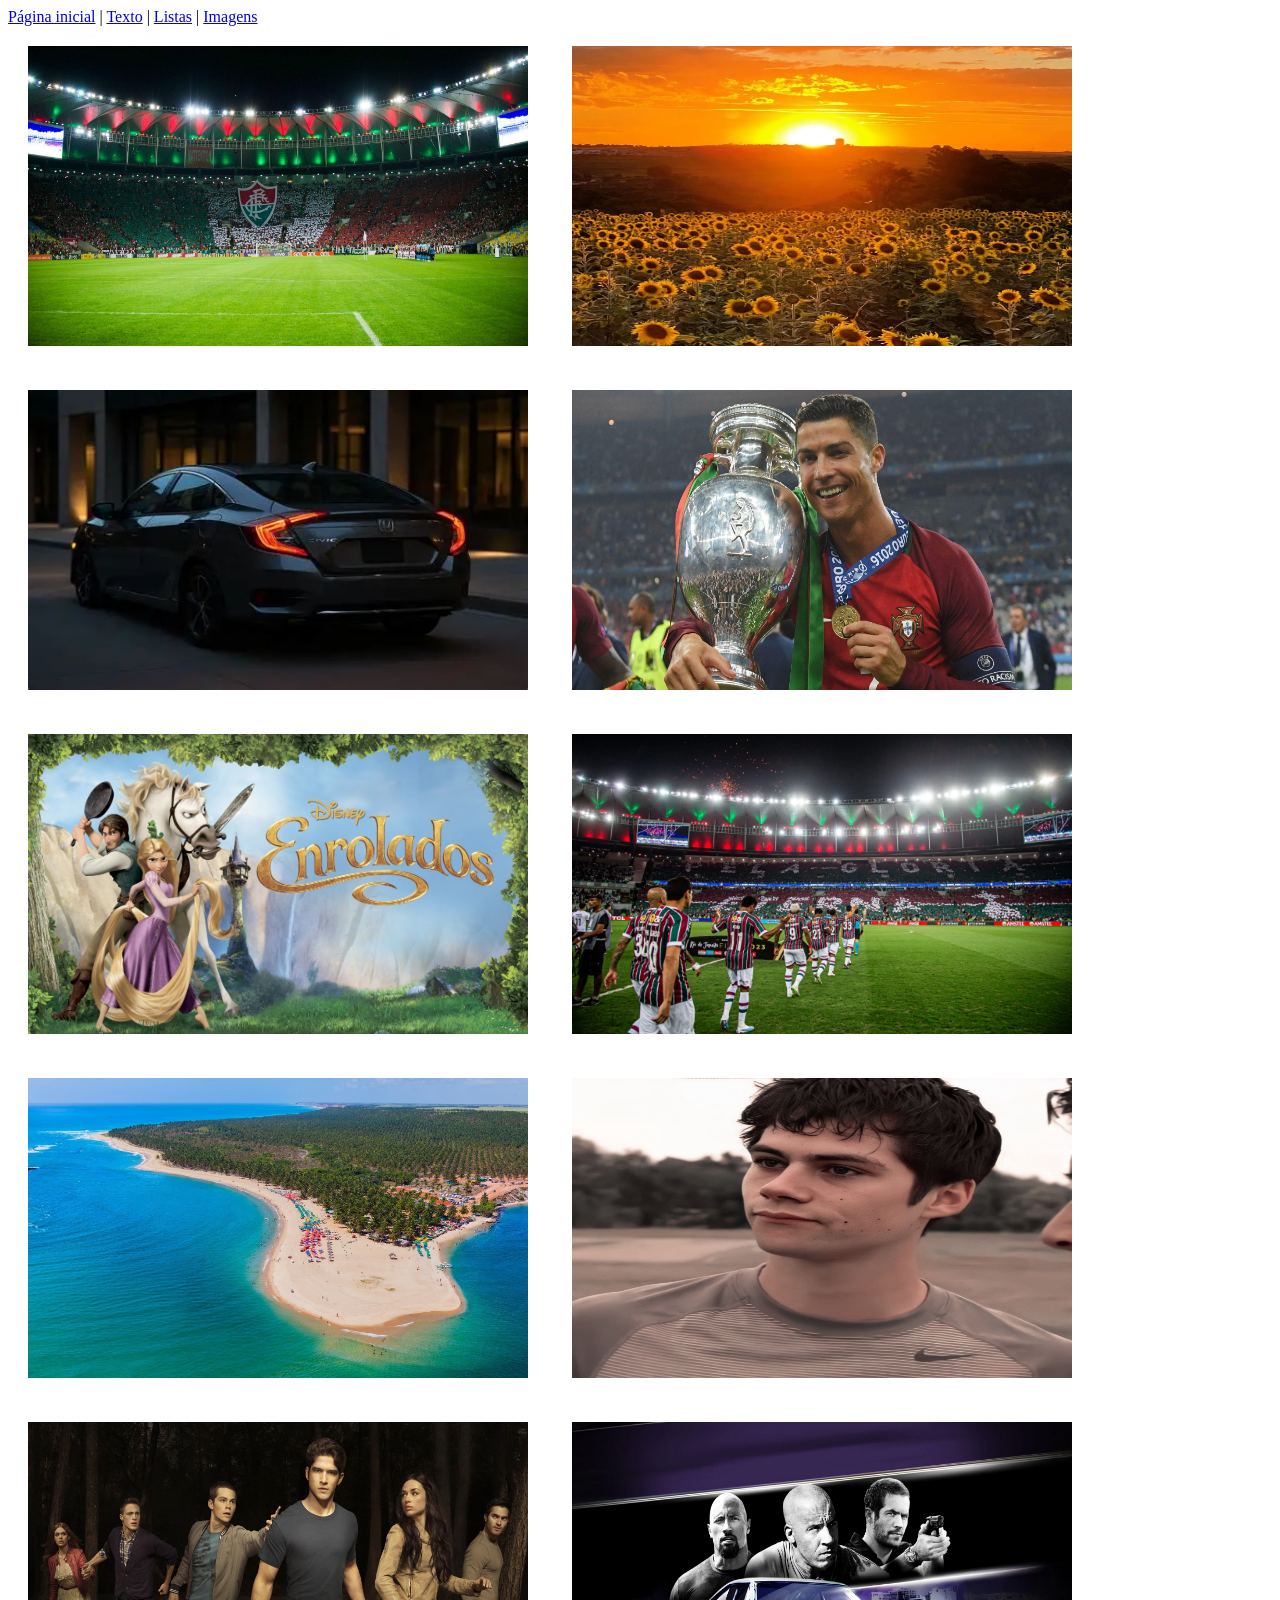
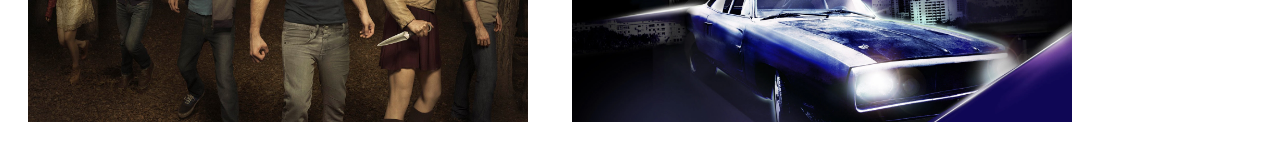
==== paginas/imagens.html @ c9499aa7 "alteração" ====
<!DOCTYPE html>
<html lang="pt-br">
<head>
    <meta charset="UTF-8">
    <meta name="viewport" content="width=device-width, initial-scale=1.0">
    <title>Projeto WEB HTML/CSS </title>

    <link rel="stylesheet" href="../css/style_img.css">

</head>
<body>
    <div id="geral">
        <div id="links">
       
        <a href="index.html">Página inicial</a> | <a href="/paginas/texto.html">Texto</a> | <a href="paginas/listas.html">Listas</a> | <a href="imagens.html">Imagens</a>
    </div

<div id="div-imagens">
    <img src="../imagens/fluminense.png" alt="fluminense" title="fluminense">
    <img src="../imagens/campo_de_girrasol.png" alt="Campo Girrasol" title="Campo Girrasol">
    <img src="../imagens/civic_g10.png" alt="Civic G10" title="Civic G10">
    <img src="../imagens/cristiano_ronaldo.png" alt="Cristiano Ronaldo" title="Cristiano Ronaldo">
    <img src="../imagens/filme_enrolados.png" alt="filme enrolados" title="filme enrolados">
    <img src="../imagens/maracana_fluminense.png" alt="Maracana" title="Maracana">
    <img src="../imagens/praia_do_gunga.png" alt="Praia Gunga" title="Praia Gunga">
    <img src="../imagens/stiles.png" alt="Stiles" title="Stiles">
    <img src="../imagens/teen_wolf.png" alt="Teen Wolf" title="Teen Wolf">
    <img src="../imagens/velozes_e_furiosos.png" alt="Velozes e furiosos" title="Velozes e furiosos">

</div>


</body>
</html>
---- css/style_img.css ----
img{
    width: 500px;
    height: 300px;
    margin: 20px;
}
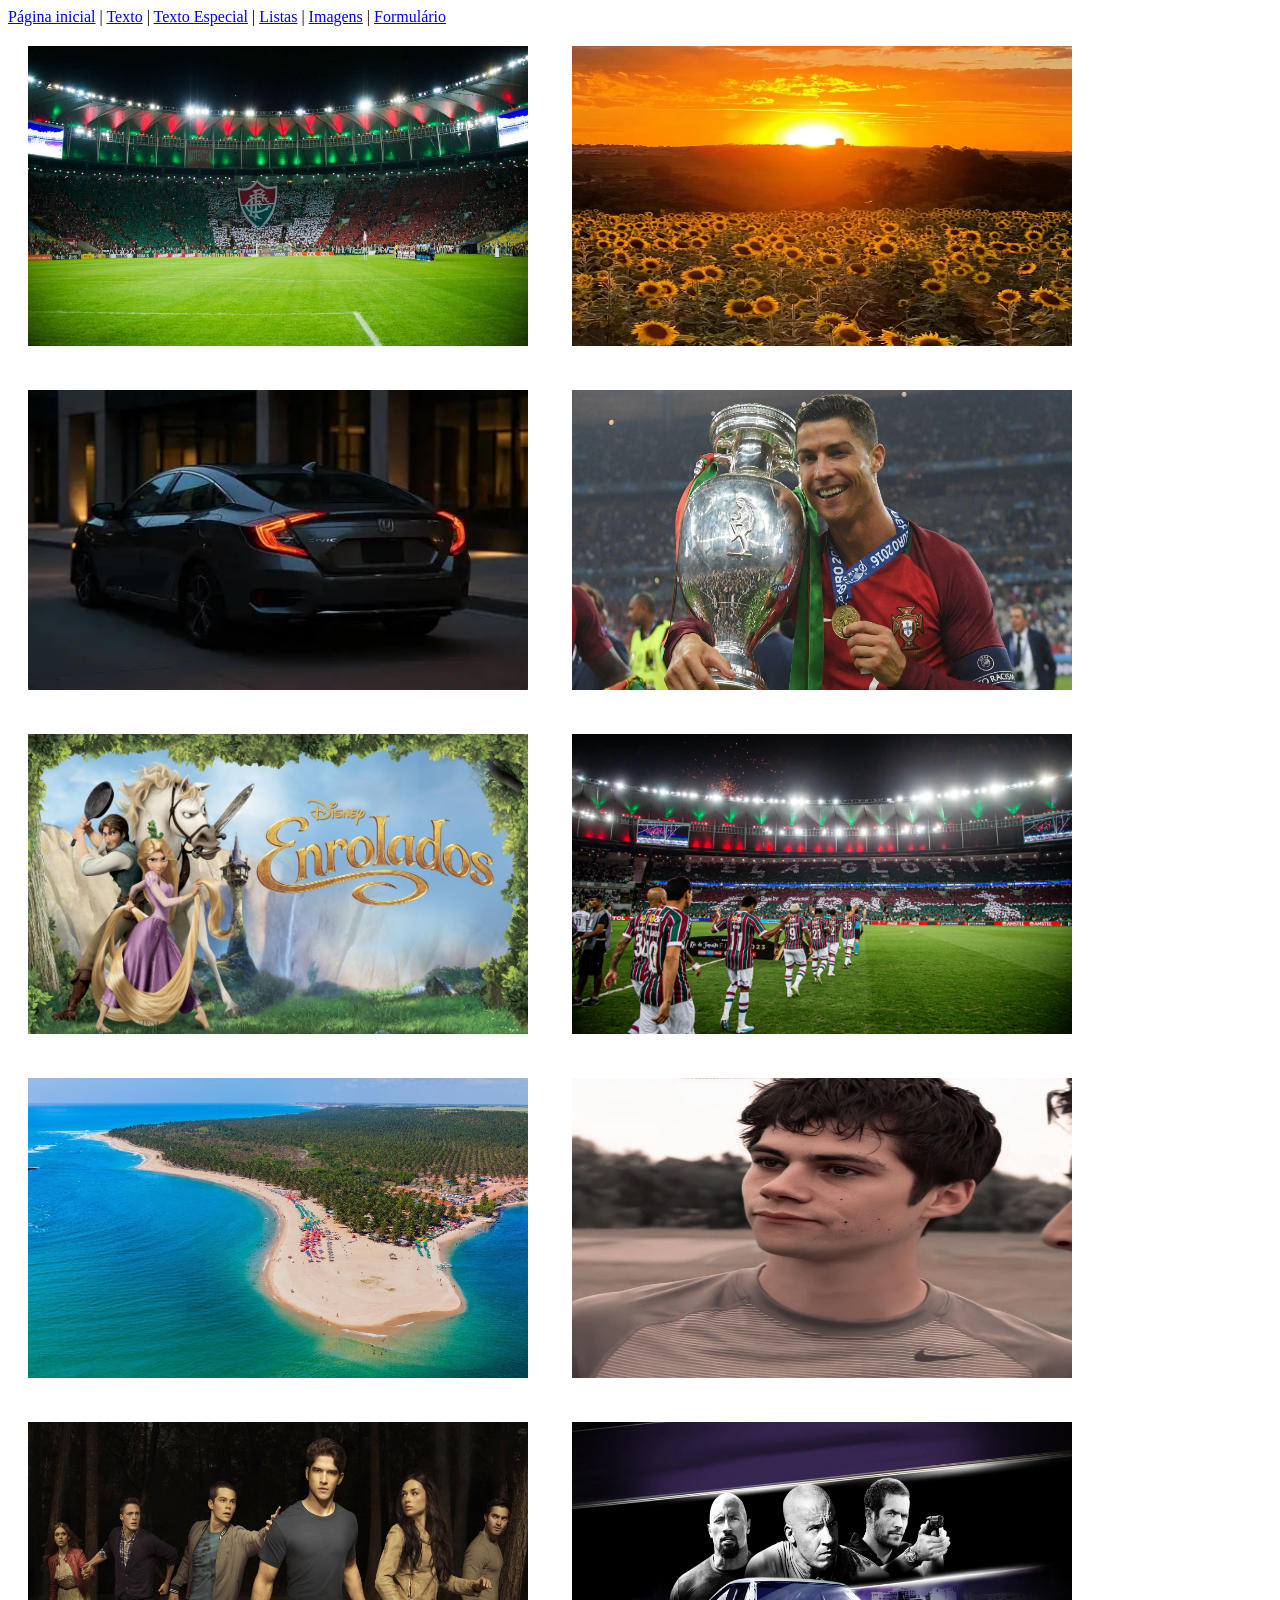
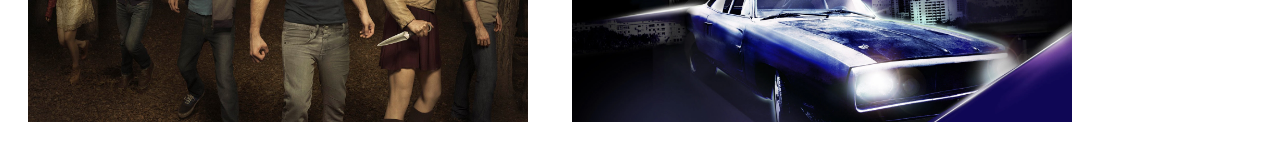
==== commit 08d052a1: "correções" ====
--- a/paginas/imagens.html
+++ b/paginas/imagens.html
@@ -7,21 +7,22 @@
 
     <link rel="stylesheet" href="../css/style_img.css">
 
+    <link rel="icon" type="image/jpeg" href="../imagens/favicon.jpg">
 </head>
 <body>
     <div id="geral">
         <div id="links">
        
-        <a href="index.html">Página inicial</a> | <a href="/paginas/texto.html">Texto</a> | <a href="paginas/listas.html">Listas</a> | <a href="imagens.html">Imagens</a>
+        <a href="../index.html">Página inicial</a> | <a href="texto.html">Texto</a> | <a href="outros/texto_especial.html">Texto Especial</a> | <a href="listas.html">Listas</a> | <a href="imagens.html">Imagens</a> | <a href="outros/formulario.html">Formulário</a>
     </div
 
-<div id="div-imagens">
-    <img src="../imagens/fluminense.png" alt="fluminense" title="fluminense">
+ div="div-imagens">
+    <img src="../imagens/fluminense.png" alt="fluminense" title="Fluminense">
     <img src="../imagens/campo_de_girrasol.png" alt="Campo Girrasol" title="Campo Girrasol">
     <img src="../imagens/civic_g10.png" alt="Civic G10" title="Civic G10">
     <img src="../imagens/cristiano_ronaldo.png" alt="Cristiano Ronaldo" title="Cristiano Ronaldo">
-    <img src="../imagens/filme_enrolados.png" alt="filme enrolados" title="filme enrolados">
-    <img src="../imagens/maracana_fluminense.png" alt="Maracana" title="Maracana">
+    <img src="../imagens/filme_enrolados.png" alt="Filme enrolados" title="Filme Enrolados">
+    <img src="../imagens/maracana_fluminense.png" alt="Maracana" title="Maracanã">
     <img src="../imagens/praia_do_gunga.png" alt="Praia Gunga" title="Praia Gunga">
     <img src="../imagens/stiles.png" alt="Stiles" title="Stiles">
     <img src="../imagens/teen_wolf.png" alt="Teen Wolf" title="Teen Wolf">
